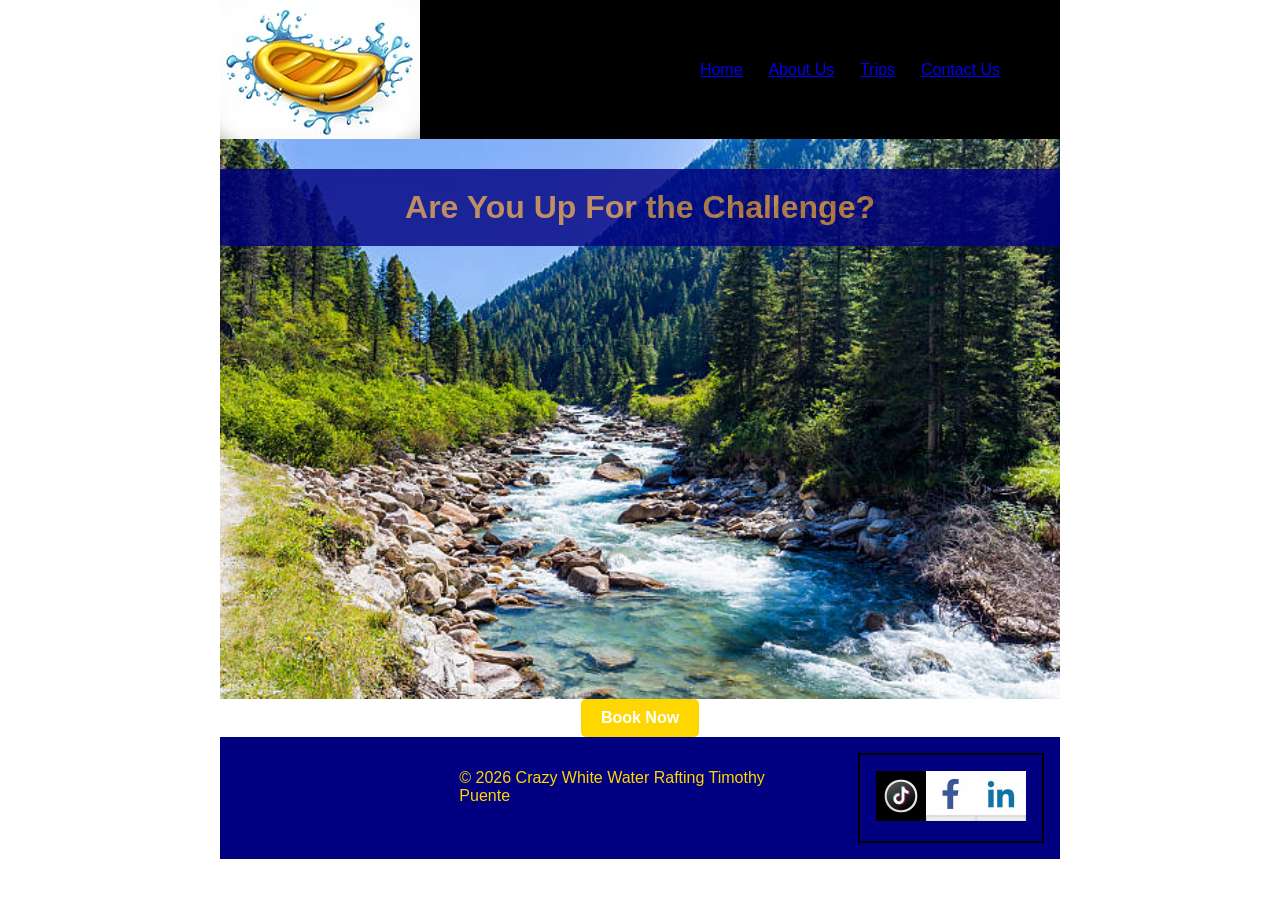
==== wwr/index.html @ 84d965e6 "creating home page and trips page, as well as troubleshooting about page in rafting css by giving th" ====
<!DOCTYPE html>
<html lang="en">

<head>
    <meta charset="UTF-8">
    <meta name="viewport" content="width=device-width, initial-scale=1.0">
    <title>Home Page</title>
    <!--meta description-->
    <meta name="description" content="This is the home page. This is supposed to be the attention grabber.
    This needs to include company information, calls to action, possibly good graphics, and anything else
    that can make my website stick out. ">
    <!-- meta author-->
    <meta name="author" content="Timothy Puente">
    <link rel="stylesheet" href="styles/rafting.css">
</head>

<body>
    <header>
        <img src="images/z-boat-splash.jpg" alt="Crazy White Water Rafting Logo">
        <nav>
            <a href="index.html">Home</a>
            <a href="about.html">About Us</a>
            <a href="trips.html">Trips</a>
            <a href="contact.html">Contact Us</a>
        </nav>
    </header>

    <main>
        <div class="hero">
            <img src="images/homepage_hero.jpg" alt="hero">
            <h1> Are You Up For the Challenge?</h1>
            <!-- Using an online sugestion when making a link to look like a button. 
             Creating class "button - link and following per online suggestion" -->
            <!-- Problem 1 8/5/2026 -->
            <!-- Having trouble centering button on the hero picture -->
            <a href="trips.html" class="button-link">Book Now</a>

        </div>


    </main>

    <footer>
        <p>&copy; 2026 Crazy White Water Rafting Timothy Puente</p>
        <nav class="socialmedia">
            <a href="https://www.tiktok.com/login">
                <img src="images/tiktok.jpg" alt="Tiktok">
            </a>
            <a href="https://www.facebook.com">
                <img src="images/facebook.jpg" alt="Facebook">
            </a>
            <a href="https://www.linkedin.com">
                <img src="images/linkedin.jpg" alt="LinkedIn">
            </a>
        </nav>
    </footer>
</body>

</html>
---- wwr/styles/rafting.css ----
* {
    margin: 0;
    padding: 0;
    box-sizing: border-box;

}

:root {
    --primary-color: navy;

    --accent1-color: gold;
    --accent2-color: peru;
    --accent3-color: black;
    --title-font: Helvetica;
    --body-font: Arial;

}

body {
    font-family: var(--body-font);
    color: var(--accent1-color);
}

header,
main,
footer {
    margin: 0 auto;
    width: 840px;
}

h1,
h2 {
    color: var(--accent2-color);
    font-family: var(--title-font);
}

nav,
p,
section,
article {
    padding: 1rem;
    margin: 1rem;
}

.button-link {

    display: inline-block;
    padding: 10px 20px;
    background-color: gold;
    /* Button color */
    color: white;
    /* Text color */
    text-decoration: none;
    /* Removes the underline */
    border-radius: 5px;
    /* Rounds the corners */
    font-weight: bold;
    text-align: center;
}

.button-link:hover {
    background-color: #B59410;
    /* Darker color when hovering */
}

.socialmedia a {
    text-decoration: none;

}

.hero,
.address {
    position: relative;
    text-align: center;
}

.address {
    text-align: center;
    display: flex;
    flex-direction: column;
    background-color: var(--primary-color);
}

.hero img {
    display: block;
    width: 100%;
    height: auto;
}

h1 {
    position: absolute;
    text-align: center;
    width: 100%;
    top: 30px;
    opacity: .8;
    background-color: var(--primary-color);
    padding: 20px;

}

.address h1 {
    position: relative;
}

h2 {
    position: absolute;
    text-align: center;
    padding: 10px;
    border: 5px;
}

.hero article {
    position: absolute;
    text-align: center;
    bottom: 20px;
    background-color: var(--primary-color);
}

.hero article img {
    float: right;
    width: 100px;
    border: 10px;
}

header {
    display: grid;
    align-items: center;
    grid-template-columns: 1fr 1fr;
    background-color: var(--accent3-color);

}

nav {
    display: flex;
    flex-direction: row;
    align-content: flex-end;
    justify-content: space-evenly;
    border: 2px solid black;
}

nav img {
    width: 50px;
}

form {
    margin: 1rem;
    border: 1px solid rgb(0 0 0/ 10%);
    color: #111;
    padding: 1rem;
    background-color: #ddd;

}

.input {
    border: none;
    display: flex;
    flex-direction: column;
    justify-content: center;
}

section {
    display: flex;
    flex-direction: row;
    justify-content: space-evenly;
    position: relative;
    background-color: black;
}

.adventure {
    padding: 1rem;
    gap: 1rem;
    text-align: center;
}

/* .history {
    padding: 2rem;
    display: grid;
    grid-template-columns: 2fr 1fr 2fr;
    gap: .5rem;
}

.history h2 {
    text-align: center;
    grid-column: 1/4;
} */

.p1 {
    order: -1;
    text-wrap: wrap
}

section img {
    width: 100px;
    float: left;
    padding: 20px;
    border: 20px;
}

footer {

    display: grid;
    grid-template-columns: 1fr 2fr 1fr;
    justify-content: center;
    align-items: stretch;
    background-color: var(--primary-color);

}

footer p {
    grid-column-start: 2;
}
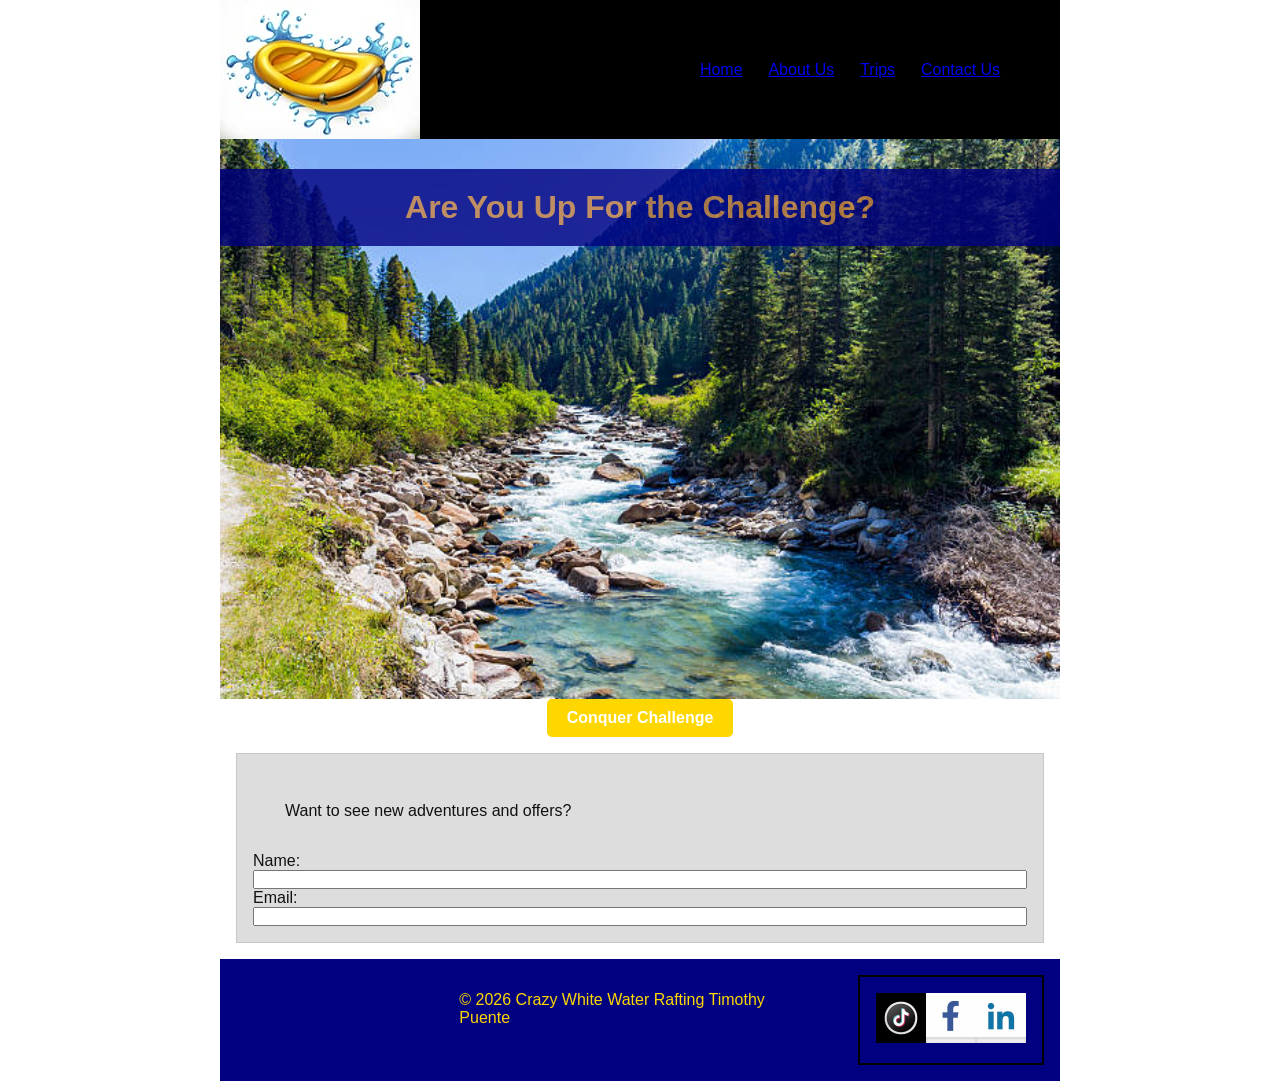
==== commit 58b17020: "creating form requesting name and email address" ====
--- a/wwr/index.html
+++ b/wwr/index.html
@@ -33,10 +33,20 @@
              Creating class "button - link and following per online suggestion" -->
             <!-- Problem 1 8/5/2026 -->
             <!-- Having trouble centering button on the hero picture -->
-            <a href="trips.html" class="button-link">Book Now</a>
+            <a href="trips.html" class="button-link">Conquer Challenge</a>
 
         </div>
-
+        <form>
+            <P> Want to see new adventures and offers?</P>
+            <div class="input">
+                <label for="name">Name:</label>
+                <input type="text" id="name" name="name" required>
+            </div>
+            <div class="input">
+                <label for="useremail">Email:</label>
+                <input type="email" id="useremail" name="useremail" required>
+            </div>
+        </form>
 
     </main>
 
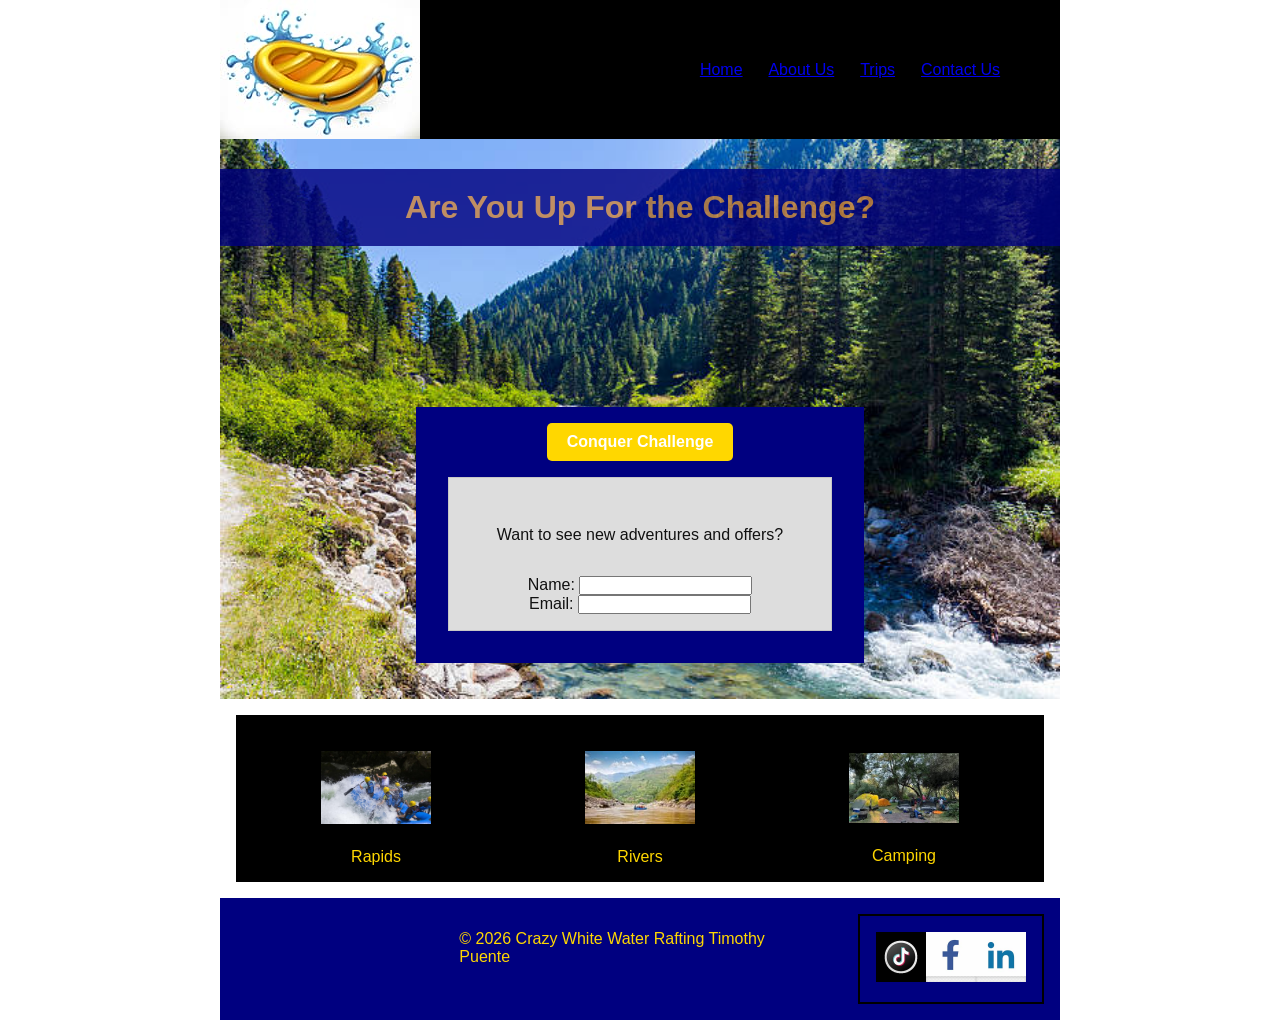
==== commit 5fd3805f: "finishing home page" ====
--- a/wwr/index.html
+++ b/wwr/index.html
@@ -33,21 +33,37 @@
              Creating class "button - link and following per online suggestion" -->
             <!-- Problem 1 8/5/2026 -->
             <!-- Having trouble centering button on the hero picture -->
-            <a href="trips.html" class="button-link">Conquer Challenge</a>
+            <!-- Problem solved 8/6: Putting the button inside the article and adjusting in CSS -->
+            <article><a href="trips.html" class="button-link">Conquer Challenge</a>
+                <form>
+                    <P> Want to see new adventures and offers?</P>
+                    <div class="input">
+                        <label for="name">Name:</label>
+                        <input type="text" id="name" name="name" required>
+                    </div>
+                    <div class="input">
+                        <label for="useremail">Email:</label>
+                        <input type="email" id="useremail" name="useremail" required>
+                    </div>
+                </form>
+            </article>
+        </div>
+        <section class="grid-box">
+            <figure>
+                <img src="images/rafting64_1024-2.jpg" alt="Offering Rapids">
+                <figcaption>Rapids</figcaption>
+            </figure>
 
-        </div>
-        <form>
-            <P> Want to see new adventures and offers?</P>
-            <div class="input">
-                <label for="name">Name:</label>
-                <input type="text" id="name" name="name" required>
-            </div>
-            <div class="input">
-                <label for="useremail">Email:</label>
-                <input type="email" id="useremail" name="useremail" required>
-            </div>
-        </form>
+            <figure>
+                <img src="images/rafting43_600-2.jpg" alt="Offering Rivers">
+                <figcaption>Rivers</figcaption>
+            </figure>
 
+            <figure>
+                <img src="images/rafters_camping.jpeg" alt="Offering Camping">
+                <figcaption>Camping</figcaption>
+            </figure>
+        </section>
     </main>
 
     <footer>
--- a/wwr/styles/rafting.css
+++ b/wwr/styles/rafting.css
@@ -74,6 +74,13 @@
     text-align: center;
 }
 
+.hero {
+    display: flex;
+    flex-direction: row;
+    justify-content: space-evenly;
+
+}
+
 .address {
     text-align: center;
     display: flex;
@@ -153,8 +160,6 @@
 
 .input {
     border: none;
-    display: flex;
-    flex-direction: column;
     justify-content: center;
 }
 
@@ -166,13 +171,24 @@
     background-color: black;
 }
 
+.grid-box {
+    display: grid;
+    align-items: center;
+    justify-content: center;
+    grid-template-columns: 1fr 1fr 1fr;
+    text-align: center;
+    padding: 1rem;
+    gap: 1rem;
+
+}
+
 .adventure {
     padding: 1rem;
     gap: 1rem;
     text-align: center;
 }
 
-/* .history {
+.history {
     padding: 2rem;
     display: grid;
     grid-template-columns: 2fr 1fr 2fr;
@@ -182,7 +198,8 @@
 .history h2 {
     text-align: center;
     grid-column: 1/4;
-} */
+
+}
 
 .p1 {
     order: -1;
@@ -190,8 +207,8 @@
 }
 
 section img {
-    width: 100px;
-    float: left;
+    width: 150px;
+
     padding: 20px;
     border: 20px;
 }
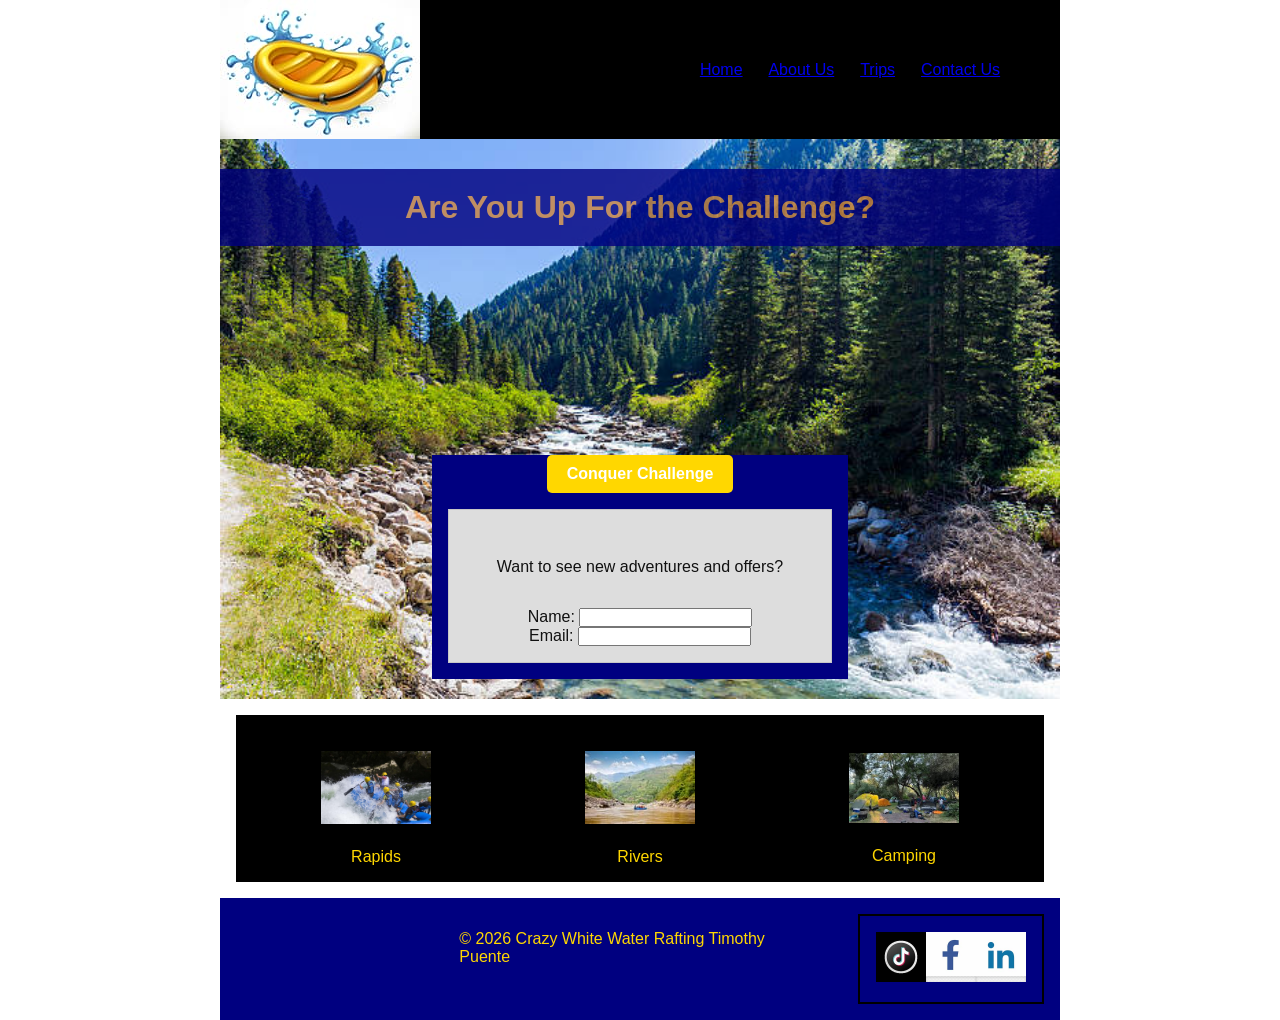
==== commit 95bb20b7: "correcting article warning in index" ====
--- a/wwr/index.html
+++ b/wwr/index.html
@@ -27,14 +27,15 @@
 
     <main>
         <div class="hero">
-            <img src="images/homepage_hero.jpg" alt="hero">
+            <img src="images/homepage-hero.jpg" alt="hero">
             <h1> Are You Up For the Challenge?</h1>
             <!-- Using an online sugestion when making a link to look like a button. 
              Creating class "button - link and following per online suggestion" -->
             <!-- Problem 1 8/5/2026 -->
             <!-- Having trouble centering button on the hero picture -->
             <!-- Problem solved 8/6: Putting the button inside the article and adjusting in CSS -->
-            <article><a href="trips.html" class="button-link">Conquer Challenge</a>
+            <div class="contact_button"><a href="trips.html" class="button-link">Conquer
+                    Challenge</a>
                 <form>
                     <P> Want to see new adventures and offers?</P>
                     <div class="input">
@@ -46,21 +47,21 @@
                         <input type="email" id="useremail" name="useremail" required>
                     </div>
                 </form>
-            </article>
+            </div>
         </div>
         <section class="grid-box">
+
             <figure>
-                <img src="images/rafting64_1024-2.jpg" alt="Offering Rapids">
+                <img src="images/about-hero.jpg" alt="Offering Rapids">
                 <figcaption>Rapids</figcaption>
             </figure>
-
             <figure>
-                <img src="images/rafting43_600-2.jpg" alt="Offering Rivers">
+                <img src="images/brown-river.jpg" alt="Offering Rivers">
                 <figcaption>Rivers</figcaption>
             </figure>
 
             <figure>
-                <img src="images/rafters_camping.jpeg" alt="Offering Camping">
+                <img src="images/rafters-camping.jpeg" alt="Offering Camping">
                 <figcaption>Camping</figcaption>
             </figure>
         </section>
--- a/wwr/styles/rafting.css
+++ b/wwr/styles/rafting.css
@@ -116,7 +116,8 @@
     border: 5px;
 }
 
-.hero article {
+.hero article,
+.contact_button {
     position: absolute;
     text-align: center;
     bottom: 20px;
@@ -168,7 +169,15 @@
     flex-direction: row;
     justify-content: space-evenly;
     position: relative;
-    background-color: black;
+    background-color: var(--accent3-color);
+}
+
+.availability {
+    display: flex;
+    flex-direction: row;
+    justify-content: space-evenly;
+    position: relative;
+    background-color: var(--accent3-color);
 }
 
 .grid-box {
@@ -188,6 +197,29 @@
     text-align: center;
 }
 
+.trip1,
+.trip2,
+.trip3 {
+    padding: 1rem;
+    text-align: center;
+    border: 1px solid var(--accent3-color);
+}
+
+table {
+    text-align: center;
+    border: 1px solid var(--accent2-color);
+    padding: 1rem;
+    border-collapse: collapse;
+    background-color: var(--accent3-color);
+    margin: 0 auto;
+}
+
+th,
+td {
+    border: 1px solid var(--accent2-color);
+    padding: 1rem;
+}
+
 .history {
     padding: 2rem;
     display: grid;
